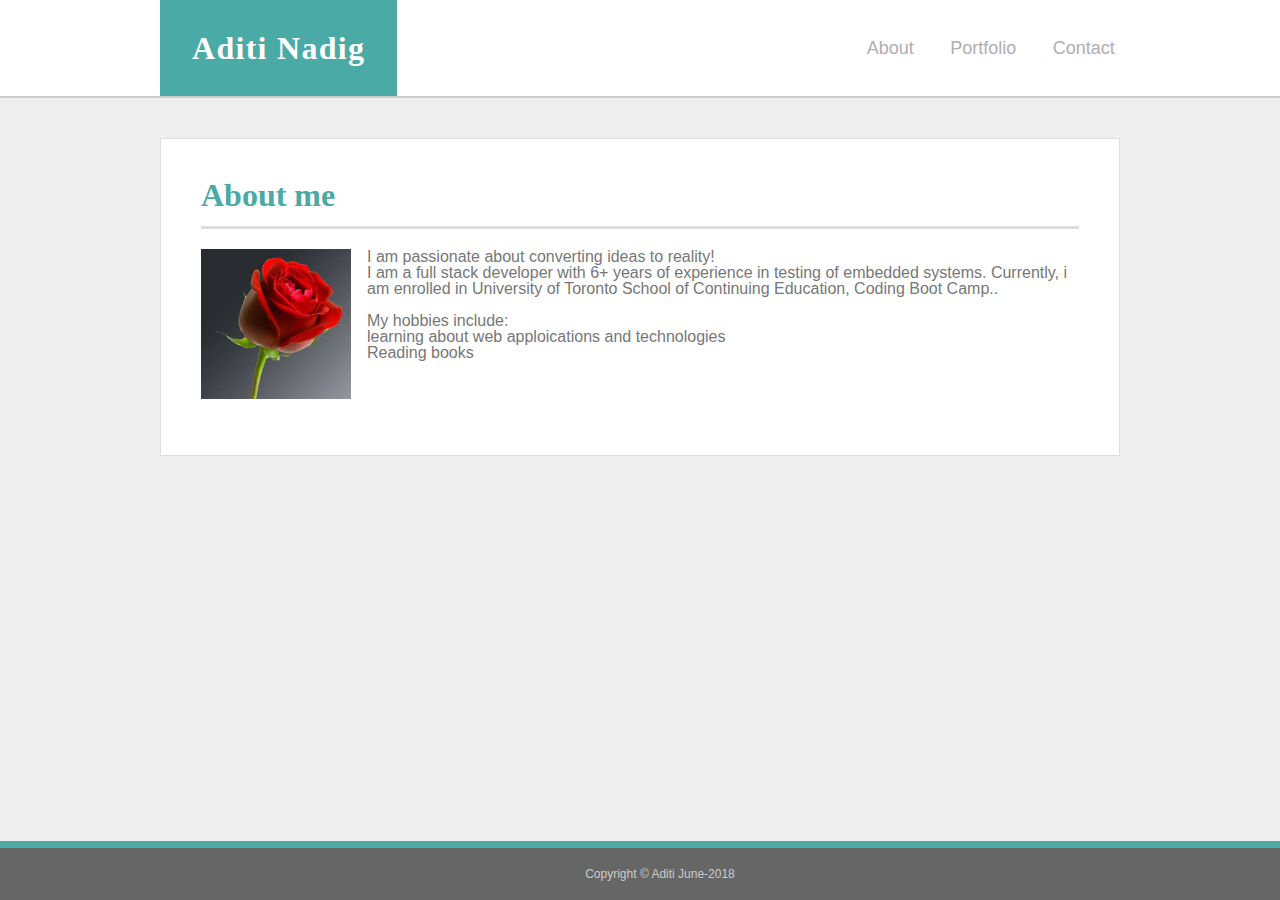
==== index.html @ 610994c5 "First commit" ====
<!DOCTYPE html>
<html lang="en">

<head>
    <meta charset="UTF-8">
    <meta name="viewport" content="width=device-width, initial-scale=1">
    <title>Aditi Responsive_Profile/Index</title>
    <link rel="stylesheet" href="./assets/css/reset.css">
    <link rel="stylesheet" href="./assets/css/style.css">
</head>

<body>
    <div class="content">

        <header class="headwrap">
            <div class="container">
                <div class="name">
                    <div class="logo">Aditi Nadig</div>
                </div>
                <nav class="nav">
                    <ul>
                        <li><a href="#" class="active">About</a></li>
                        <li><a href="portfolio.html">Portfolio</a></li>
                        <li><a href="contact.html">Contact</a></li>
                    </ul>
                </nav>
            </div>
        </header>

        <div class="crux">
            <article>
                <div class="top">
                    <h1>About me</h1>

                    <p><img class="headshot" src="./assets/images/headshot.jpg" alt="HeadShot Photo"> I am passionate
                        about converting ideas to reality!

                        <p class="textarea">I am a full stack developer with 6+ years of experience in testing of
                            embedded systems.
                            Currently, i am enrolled in University of Toronto School of Continuing Education, Coding Boot
                            Camp.. </p> <br>
                        <p class="textarea">My hobbies include:
                            <ul>
                                <li> learning about web apploications and technologies</li>
                                <li> Reading books</li>
                            </ul>
                        </p>
                </div>
            </article>
        </div>

    </div>

    <footer class="footer">
        Copyright &copy; Aditi June-2018
    </footer>

</body>

</html>
---- assets/css/style.css ----
/*HTML Specification*/
html, body {
	font-family: Arial, 'Helvetica Neue', Helvetica, sans-serif;
	color: #777777;
	background-color: #efefef;	
}

h1, h2 {
	font-family: 'Georgia', Times, 'Times New Roman', serif;
	color: #4aaaa5;
	font-weight: bold;
}
a {
	text-decoration: none;
	font-size: 18px;
}

h1 {
	font-size: 32px;
	border-bottom: 3px solid #ddd;
	padding-bottom: 15px;
	margin-bottom: 20px;
}

h2 {
	font-size: 20px;
}

/* --------------------------------------------- */

/* HEADER */
header {
	width: 100%;
	height: auto;
	border-bottom: 2px solid #cccccc;
	background-color: #ffffff;

}
.headwrap{
	width:100%;
	margin: 0 auto;
}
 .container {
	width: 960px;
	margin: 0 auto;
}


/*Navigation header section*/
.name {
	width: 50%;
	margin-left: 10%;
}

.logo {	
    float: left;
    font-family: 'Georgia', Times, 'Times New Roman', serif;
	font-weight: bold;
	font-size: 2em;
	letter-spacing: 0.04em;
	background-color: #4aaaa5;
	color: #ffffff;
	padding: 1em;
	width: auto;
}

.name, .nav {  	
	display: inline-block;
    vertical-align: middle;
    margin: 0;
    padding: 0;
}

.nav {
	width: 49%;
	text-align: right;
	color: #b1adb3;
	font-weight: normal;
}

.nav ul li {
	display: inline-block;
	padding-left: 1em;
	margin-left: 1em;
}

.nav ul li a {
	color: #b1adb3;
	text-decoration: none;
	-webkit-transition: color .4s;
	transition: color .4s;
}

.nav ul li a:hover {
	color: #4aaaa5;
}

/* main body and contents */

.crux{
	width: 960px;
	clear: both;
	margin: 0 auto 6em auto;	
}

.top{
    display: inline-block;	
	margin: 40px 0 40px 0;
	padding: 40px;
	background-color: #ffffff;
	border: 1px solid #dddddd;	   
}

/*PAGE 3 CONTACTS*/

label{
	display: block;
	float:left;
	padding-bottom: 2%;
}

input,  textarea {
	width: 100%;
	border: 1px solid #cccccc;
	margin-bottom: 16px;
	padding: 1em 0 1em 0;
	font-size: .9em;
}

input[type="submit"] {
	width: auto;
	background-color: #4aaaa5;
	color: white;
	border: none;
	padding: 18px 24px;
	font-size: 18px; 
}

/*PAGE 1 INDEX*/
img.headshot {
	float: left;
	padding: 0 1em 1em 0;
	width: 150px;
	height: auto;
}

/*page 2 portfolio*/
.image-name{
	float:left;	
	height:auto;
	position:relative;
	width: 40%;
	margin:10px;	
}

.image-name:nth-child(even) {
	margin-left: 25px;
}

.image-name:hover {
	-ms-transform: rotate(-5deg);
	-webkit-transform: rotate(-5deg);
	-moz-transform: rotate(-5deg);
	-o-transform: rotate(-5deg);
	transform: rotate(-5deg);	
}

.portfolio-image{
	position:relative;
	width:100%;
	height:250px;
	z-index: 1;
}
.portfolio-name{
	color:white;
	position:absolute;
	z-index: 2;	
	bottom:3%;
	width: 100%;	
	margin-top: 120px;
	padding: 5px 0;
	background-color: #4aaaa5;
	text-align: center;
}


/* FOOTER */
footer {	
	left: 0;
	bottom: 0;
	width: 100%;
	padding: 36px;
	text-align: center;
	font-size: 12px;
	color: #cccccc;
	background-color: #666666;
	border-top: 7px solid #4aaaa5;
}

/* ---------------------Media Query--------------------- */
@media screen and (max-width: 980px){
	.headwrap, .container{
		width:100%;
	}	
	header.nav{
		position:fixed;
		z-index:99;
		width:100%;
		margin-top:0 0 20px;
		overflow:auto;
	}
	.crux, .top{
		max-width:90%;
	}
	article{
		overflow:auto;
		margin: 0 20px;		
	}	
}

@media screen and (max-width: 768px){
	
	header, .crux, .headwrap, header.container{
		width:100%;
	}
	header.nav, {
		position:fixed;
		z-index:99;
		width:100%;
		margin-top:0 0 20px;
		overflow:auto;
	}
	article{
		overflow:auto;
		margin: 0 10px;
	}
	img.headshot{
		width: 50%;
	}
	
	.top{
		max-width: 100%
	}
}

@media only screen and (max-width: 640px){
	.headwrap, .container{
		width:100%;		
		overflow:none;	
	}
	.container{
		margin-bottom: 10px;
	}
	.name, .logo{
		width:100%;
		text-align:center;
	}
	.logo{
		margin:0;
		overflow: hidden;
	}	
	.nav{
		width:100%;
		margin:12px 0;
		text-align: center;
	}
	header .container{
		padding:0;
	}	
	header, .crux{
		width:100%;
	}
	img.headshot{
		width: 100%;
	}
	article{
		margin:0;
	}
	.textarea{
		font-size: 20px;
	}
	.image-name{
		width:80%;		
	}
	/* to main the images in-line*/
	.image-name:nth-child(odd) {
		margin-left: 0px;
	}
	.image-name:nth-child(even) {
		margin-left: 0px;
	}
}

/*sticky Footer*/
body {
	display: flex;
	flex-direction: column;
	height: 100vh; /* Avoid the IE 10-11 `min-height` bug. */
  }
  .content {
	flex: 1 0 auto; /* Prevent Chrome, Opera, and Safari from letting these items shrink to smaller than their content's default minimum size. */
	padding-bottom: 20px;
  }
  .footer {
	flex-shrink: 0; /* Prevent Chrome, Opera, and Safari from letting these items shrink to smaller than their content's default minimum size. */
	padding: 20px;
  }
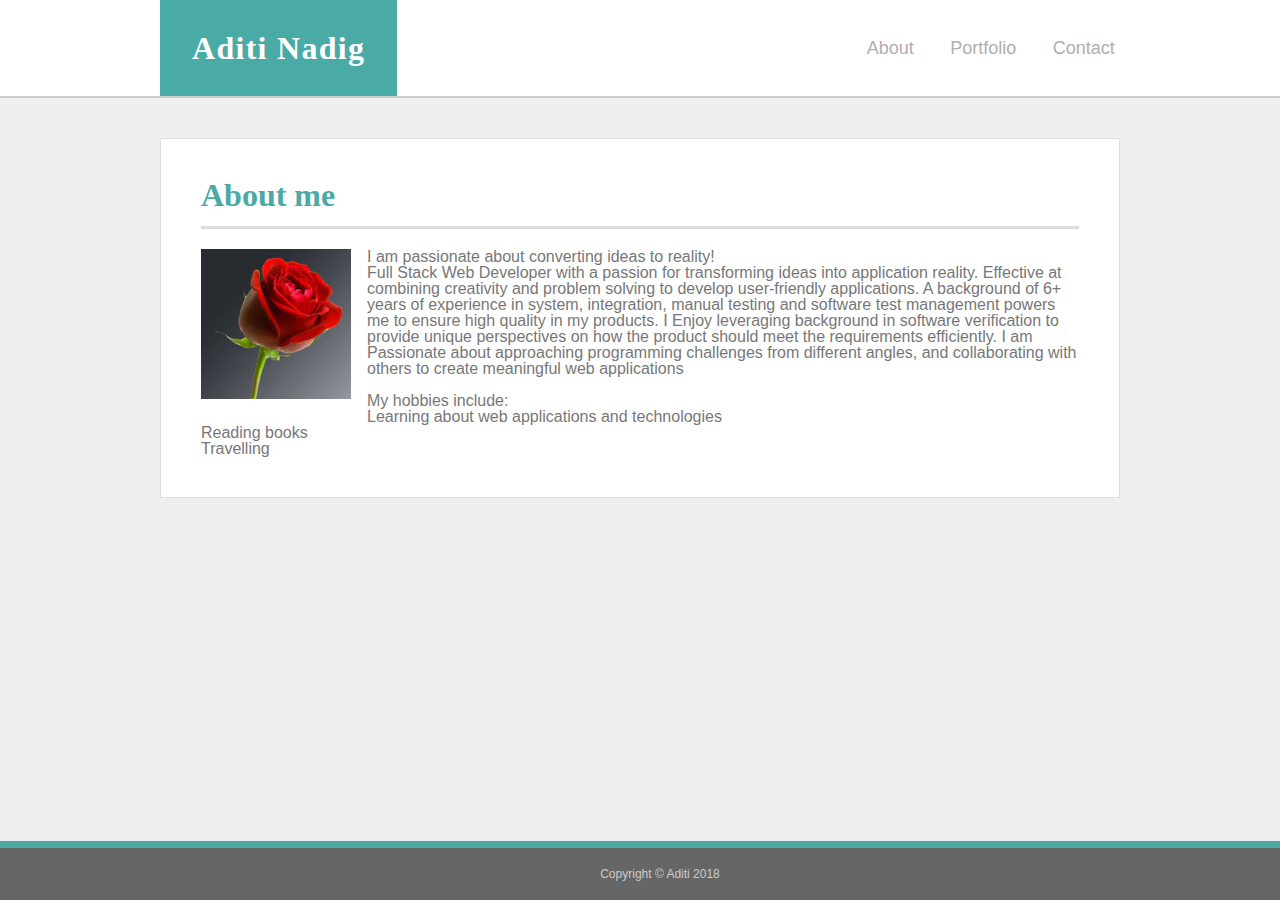
==== commit a328a28b: "Added links to new projects" ====
--- a/index.html
+++ b/index.html
@@ -35,14 +35,18 @@
                     <p><img class="headshot" src="./assets/images/headshot.jpg" alt="HeadShot Photo"> I am passionate
                         about converting ideas to reality!
 
-                        <p class="textarea">I am a full stack developer with 6+ years of experience in testing of
-                            embedded systems.
-                            Currently, i am enrolled in University of Toronto School of Continuing Education, Coding Boot
-                            Camp.. </p> <br>
+                        <p class="textarea">Full Stack Web Developer with a passion for transforming ideas into application reality. Effective
+                            at combining creativity and problem solving to develop user-friendly applications.
+                            A background of 6+ years of experience in system, integration, manual testing and software test
+                            management powers me to ensure high quality in my products.                            
+                            I Enjoy leveraging background in software verification to provide unique perspectives on how the product should meet the requirements efficiently. 
+                            I am Passionate about approaching programming challenges from different angles, and collaborating with others to create meaningful web applications
+                        </p> <br>
                         <p class="textarea">My hobbies include:
                             <ul>
-                                <li> learning about web apploications and technologies</li>
+                                <li> Learning about web applications and technologies</li>
                                 <li> Reading books</li>
+                                <li> Travelling</li>
                             </ul>
                         </p>
                 </div>
@@ -52,7 +56,7 @@
     </div>
 
     <footer class="footer">
-        Copyright &copy; Aditi June-2018
+        Copyright &copy; Aditi 2018
     </footer>
 
 </body>
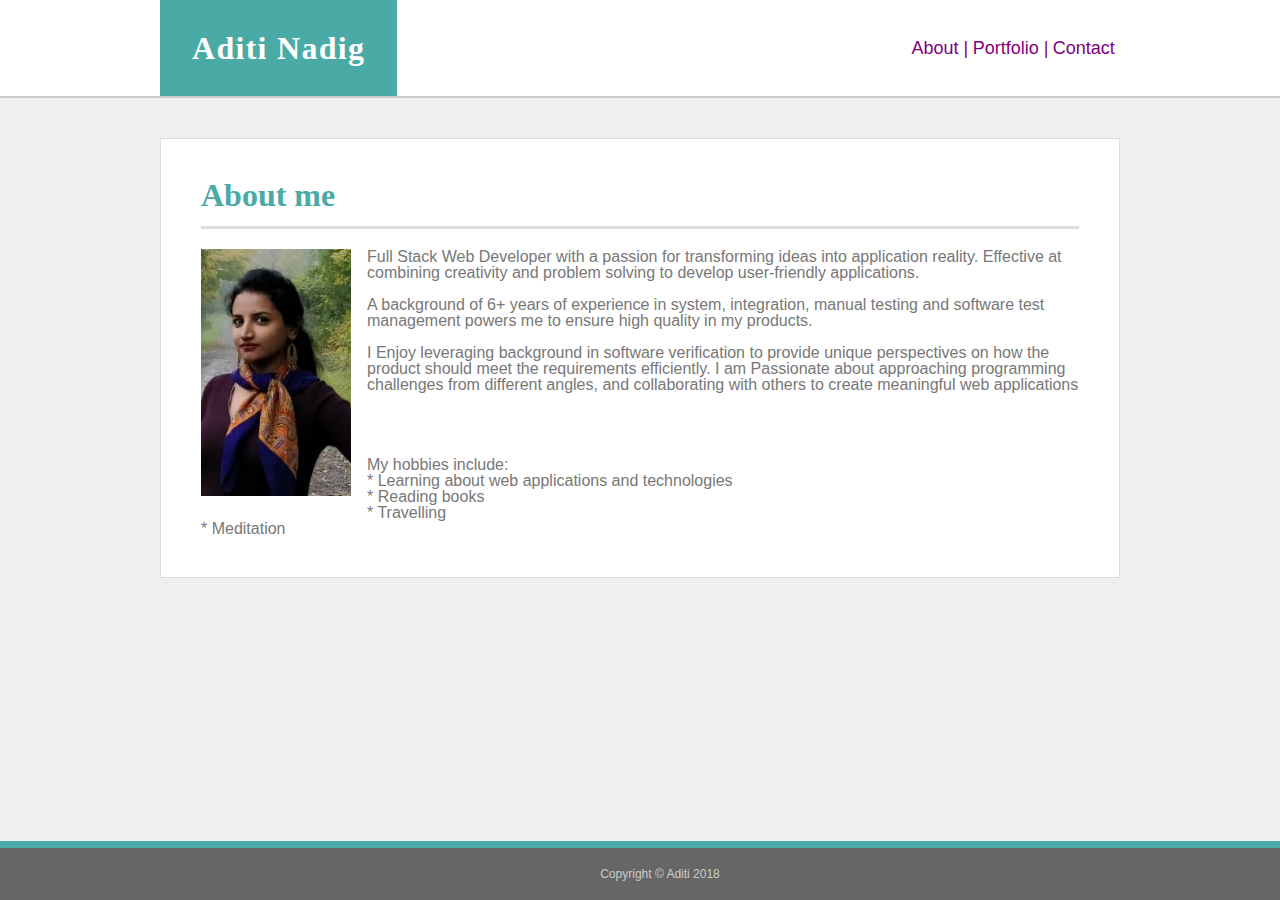
==== commit 57206a4c: "Updated index and navigation" ====
--- a/index.html
+++ b/index.html
@@ -4,7 +4,7 @@
 <head>
     <meta charset="UTF-8">
     <meta name="viewport" content="width=device-width, initial-scale=1">
-    <title>Aditi Responsive_Profile/Index</title>
+    <title>Aditi Responsive Portfolio/Index</title>
     <link rel="stylesheet" href="./assets/css/reset.css">
     <link rel="stylesheet" href="./assets/css/style.css">
 </head>
@@ -19,9 +19,9 @@
                 </div>
                 <nav class="nav">
                     <ul>
-                        <li><a href="#" class="active">About</a></li>
-                        <li><a href="portfolio.html">Portfolio</a></li>
-                        <li><a href="contact.html">Contact</a></li>
+                        <a href="#" class="active">About |</a>                        
+                        <a href="portfolio.html">Portfolio |</a>                        
+                        <a href="contact.html">Contact</a>
                     </ul>
                 </nav>
             </div>
@@ -32,21 +32,24 @@
                 <div class="top">
                     <h1>About me</h1>
 
-                    <p><img class="headshot" src="./assets/images/headshot.jpg" alt="HeadShot Photo"> I am passionate
-                        about converting ideas to reality!
+                    <p><img class="headshot" src="./assets/images/headshot1.jpg" alt="HeadShot Photo"> 
 
                         <p class="textarea">Full Stack Web Developer with a passion for transforming ideas into application reality. Effective
                             at combining creativity and problem solving to develop user-friendly applications.
+                            <br> <br>
                             A background of 6+ years of experience in system, integration, manual testing and software test
-                            management powers me to ensure high quality in my products.                            
+                            management powers me to ensure high quality in my products. 
+                            <br> <br>                            
                             I Enjoy leveraging background in software verification to provide unique perspectives on how the product should meet the requirements efficiently. 
                             I am Passionate about approaching programming challenges from different angles, and collaborating with others to create meaningful web applications
-                        </p> <br>
+                        </p> <br> <br> <br> <br>
                         <p class="textarea">My hobbies include:
                             <ul>
-                                <li> Learning about web applications and technologies</li>
-                                <li> Reading books</li>
-                                <li> Travelling</li>
+                                <li> * Learning about web applications and technologies</li>
+                                <li> * Reading books</li>
+                                <li> * Travelling</li>
+                                <li> * Meditation</li>
+
                             </ul>
                         </p>
                 </div>
--- a/assets/css/style.css
+++ b/assets/css/style.css
@@ -84,14 +84,14 @@
 	margin-left: 1em;
 }
 
-.nav ul li a {
-	color: #b1adb3;
+.nav ul a {
+	color: purple;/*#b1adb3;*/
 	text-decoration: none;
 	-webkit-transition: color .4s;
 	transition: color .4s;
 }
 
-.nav ul li a:hover {
+.nav ul a:hover {
 	color: #4aaaa5;
 }
 
@@ -182,7 +182,9 @@
 	background-color: #4aaaa5;
 	text-align: center;
 }
-
+.pipeSigns {
+    color: #d1d1d1;
+}
 
 /* FOOTER */
 footer {	
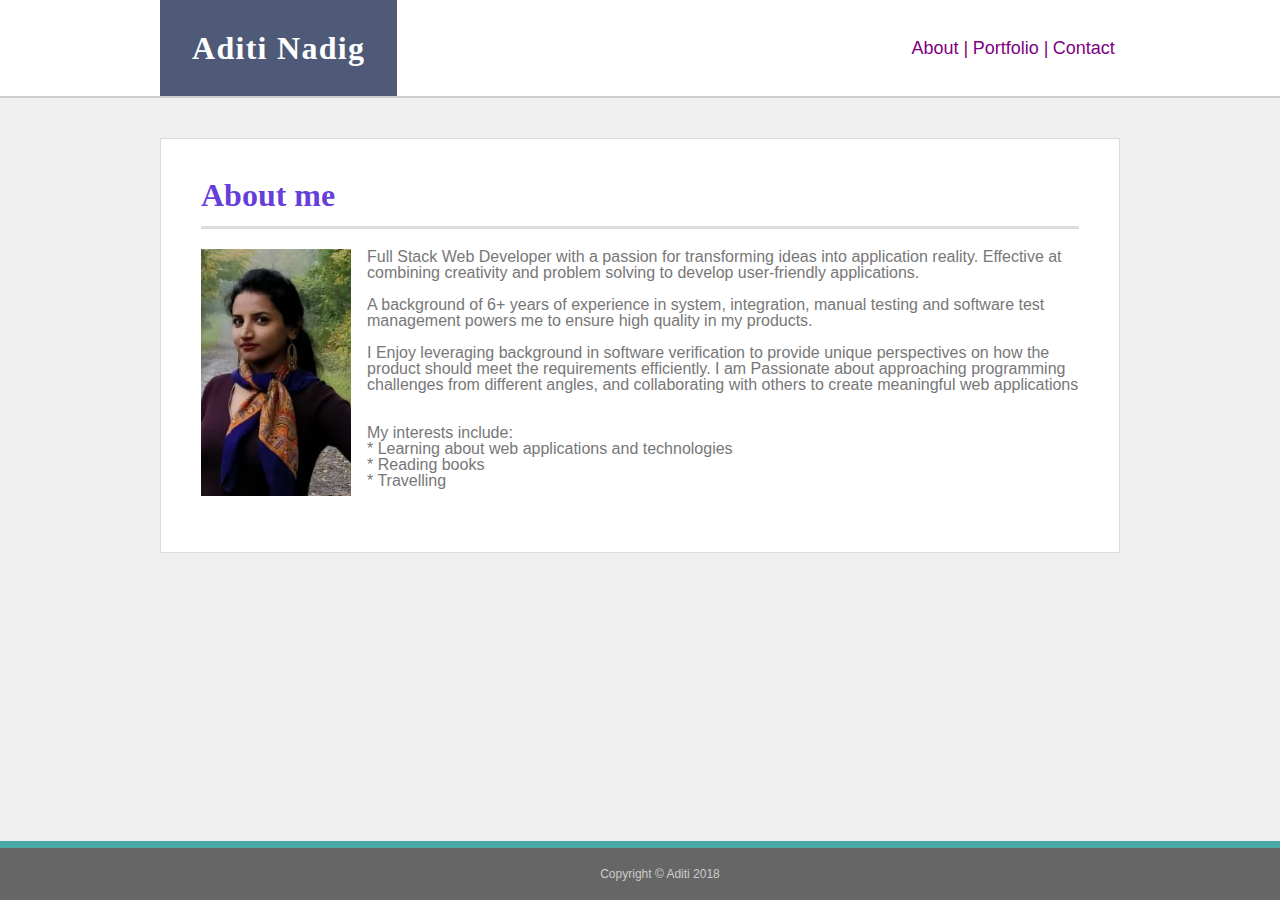
==== commit fef47d3c: "Modified text content" ====
--- a/index.html
+++ b/index.html
@@ -42,14 +42,12 @@
                             <br> <br>                            
                             I Enjoy leveraging background in software verification to provide unique perspectives on how the product should meet the requirements efficiently. 
                             I am Passionate about approaching programming challenges from different angles, and collaborating with others to create meaningful web applications
-                        </p> <br> <br> <br> <br>
-                        <p class="textarea">My hobbies include:
+                        </p> <br> <br>
+                        <p class="textarea">My interests include:
                             <ul>
                                 <li> * Learning about web applications and technologies</li>
                                 <li> * Reading books</li>
                                 <li> * Travelling</li>
-                                <li> * Meditation</li>
-
                             </ul>
                         </p>
                 </div>
@@ -64,4 +62,4 @@
 
 </body>
 
-</html>+</html>
--- a/assets/css/style.css
+++ b/assets/css/style.css
@@ -7,10 +7,10 @@
 
 h1, h2 {
 	font-family: 'Georgia', Times, 'Times New Roman', serif;
-	color: #4aaaa5;
+	color: #4c1bd4dc;  /*4aaaa5*/
 	font-weight: bold;
 }
-a {
+ul a {
 	text-decoration: none;
 	font-size: 18px;
 }
@@ -58,7 +58,7 @@
 	font-weight: bold;
 	font-size: 2em;
 	letter-spacing: 0.04em;
-	background-color: #4aaaa5;
+	background-color: #4f5a79; /*4aaaa5*/
 	color: #ffffff;
 	padding: 1em;
 	width: auto;
@@ -117,6 +117,7 @@
 	display: block;
 	float:left;
 	padding-bottom: 2%;
+	color: black;
 }
 
 input,  textarea {
@@ -134,6 +135,10 @@
 	border: none;
 	padding: 18px 24px;
 	font-size: 18px; 
+}
+
+p.a{
+	font-size:16px;
 }
 
 /*PAGE 1 INDEX*/
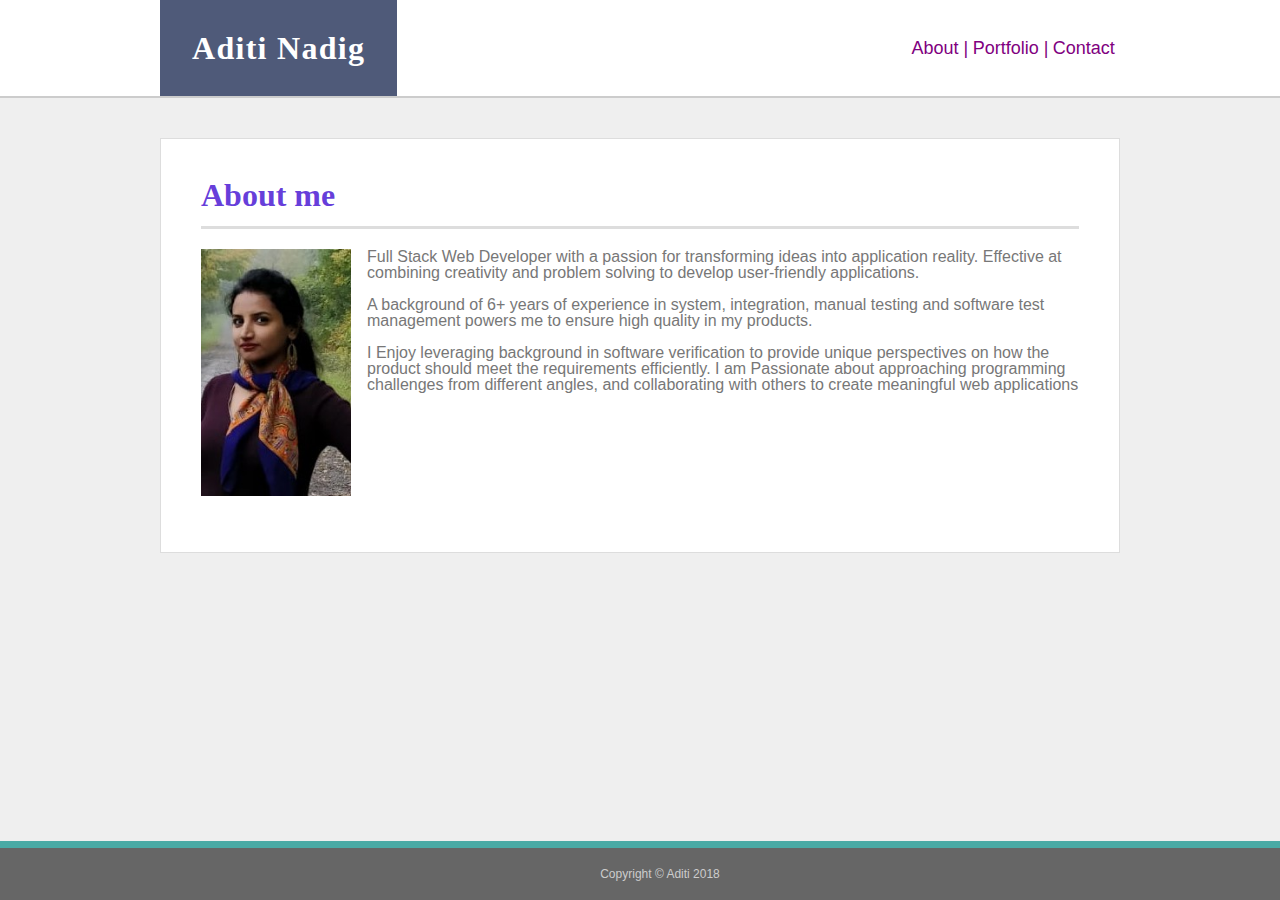
==== commit 910ed8a6: "Update index.html" ====
--- a/index.html
+++ b/index.html
@@ -43,13 +43,7 @@
                             I Enjoy leveraging background in software verification to provide unique perspectives on how the product should meet the requirements efficiently. 
                             I am Passionate about approaching programming challenges from different angles, and collaborating with others to create meaningful web applications
                         </p> <br> <br>
-                        <p class="textarea">My interests include:
-                            <ul>
-                                <li> * Learning about web applications and technologies</li>
-                                <li> * Reading books</li>
-                                <li> * Travelling</li>
-                            </ul>
-                        </p>
+                        
                 </div>
             </article>
         </div>
